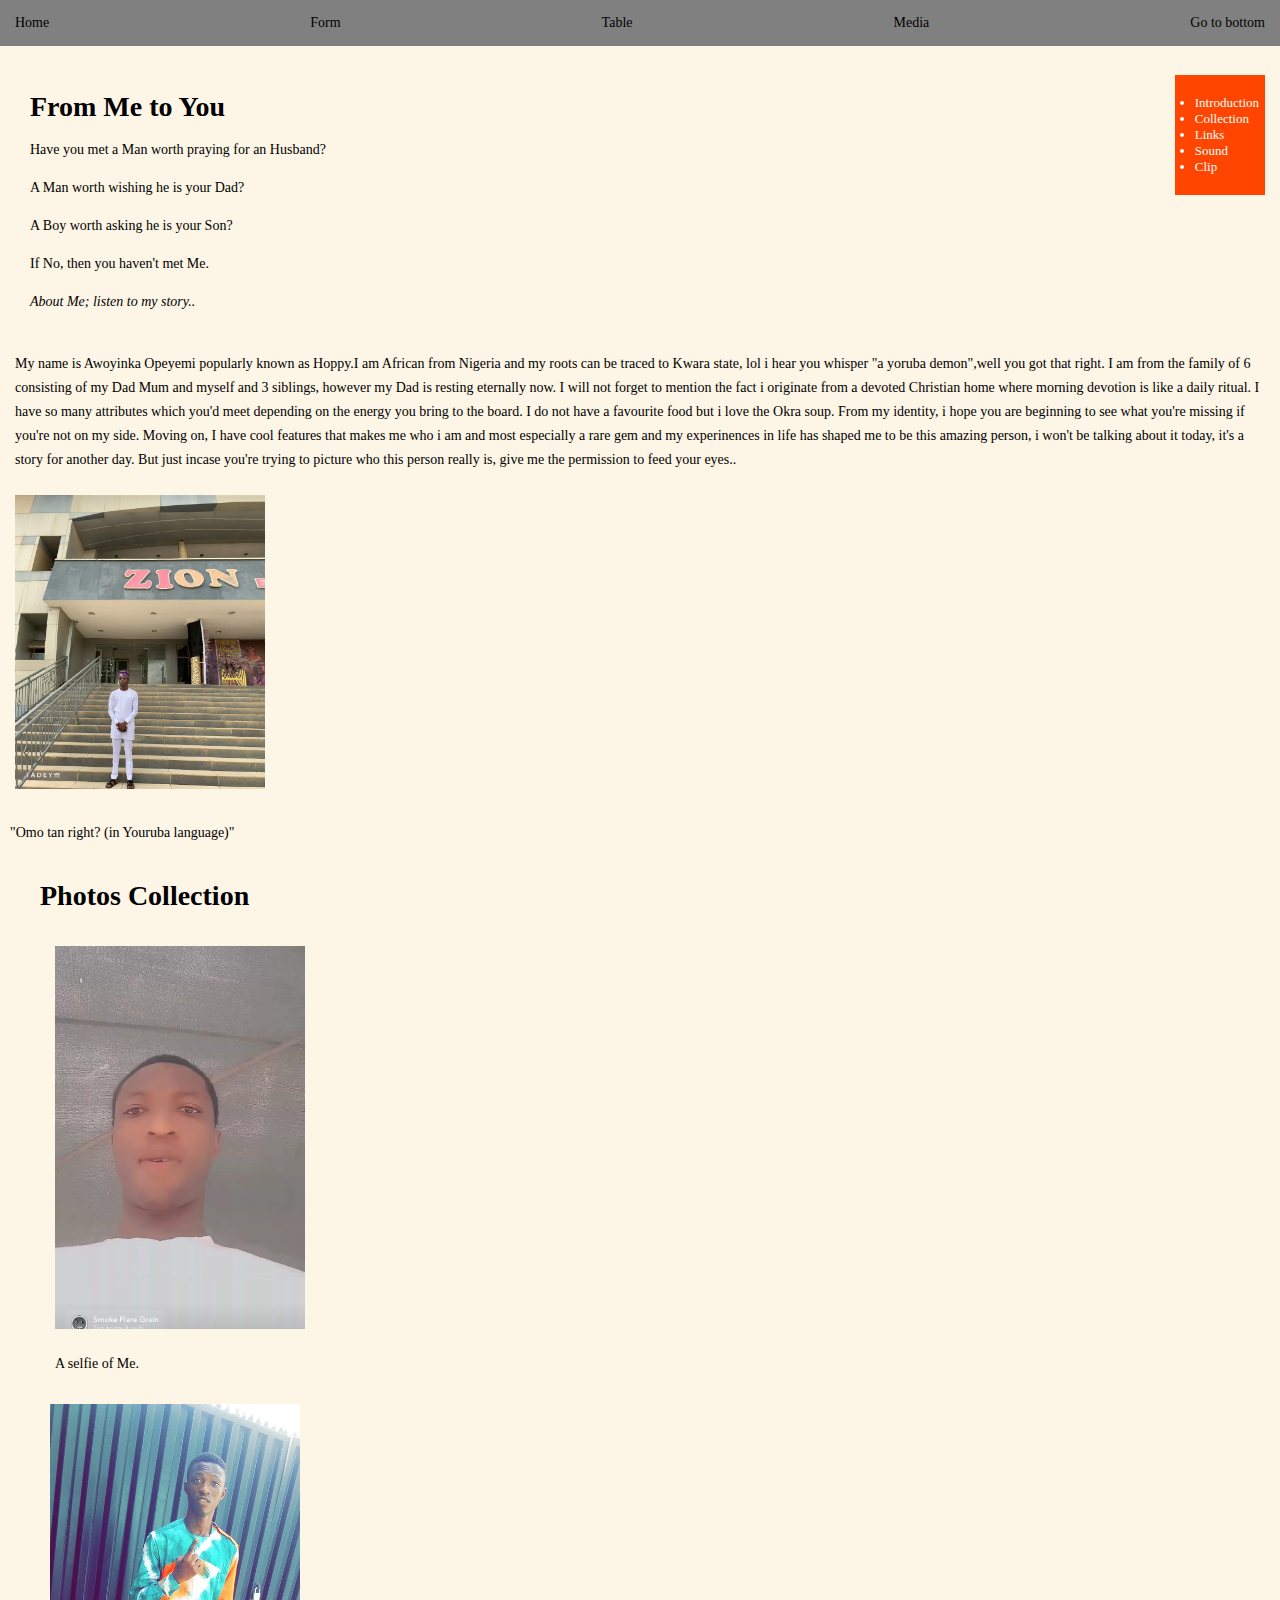
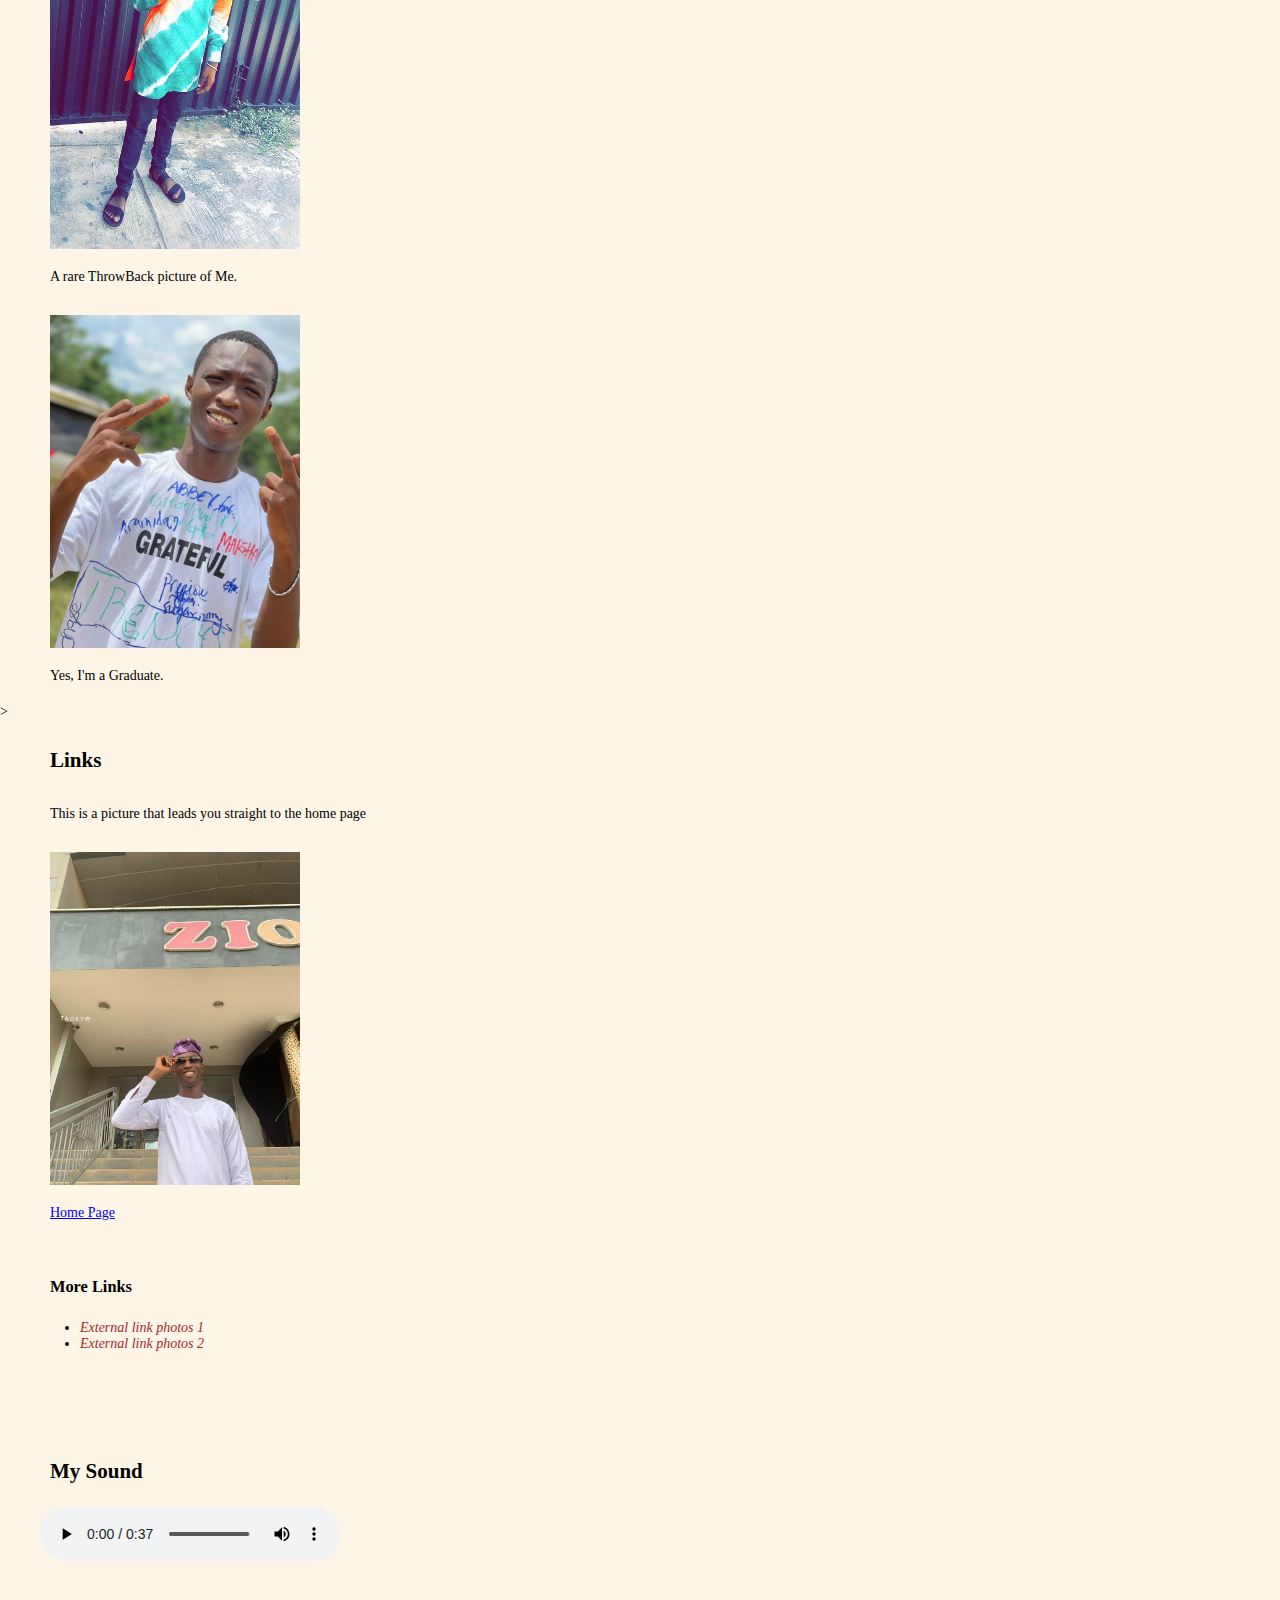
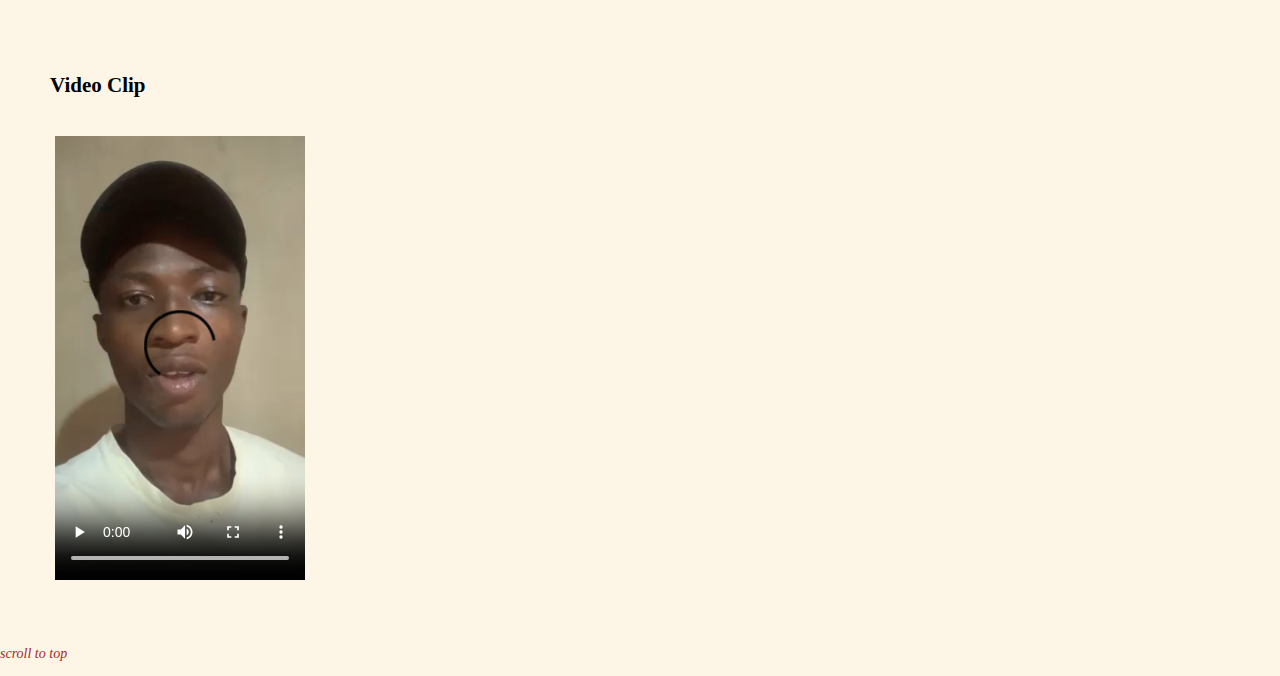
==== media/media.html @ 17234f5c "making a new repo" ====
<!DOCTYPE html>
<html lang="en">
  <head>
    <meta charset="UTF-8" />
    <meta name="viewport" content="width=device-width, initial-scale=1.0" />
    <title>Visuals Effect</title>
    <link rel="stylesheet" href="../styles.css" />
  </head>
  <body>
    <div class="tableContainer">
      <div class="header">
        <a href="../biography.html" class="nav">Home</a>
        <a href="../form/form.html" class="nav">Form</a>
        <a href="../table/table.html" class="nav">Table</a>
        <a href="../media/media.html" class="nav">Media</a>
        <a href="#bottom" class="nav">Go to bottom</a>
      </div>

      <div class="webpageWrapper">
        <div class="paragraphs" id="introduction">
          <h1>From Me to You</h1>
          <p>Have you met a Man worth praying for an Husband?</p>
          <p>A Man worth wishing he is your Dad?</p>
          <p>A Boy worth asking he is your Son?</p>
          <p>If No, then you haven't met Me.</p>
          <span>About Me; listen to my story..</span>
        </div>
        <div class="fragment">
          <ul class="ulist">
            <li class="list">
              <a href="#introduction" class="frags">Introduction</a>
            </li>
            <li class="list">
              <a href="#collection" class="frags">Collection</a>
            </li>
            <li class="list"><a href="#link" class="frags">Links</a></li>
            <li class="list"><a href="#audio" class="frags">Sound</a></li>
            <li class="list"><a href="#video" class="frags">Clip</a></li>
          </ul>
        </div>
      </div>

      <article>
        My name is Awoyinka Opeyemi popularly known as Hoppy.I am African from
        Nigeria and my roots can be traced to Kwara state, lol i hear you
        whisper "a yoruba demon",well you got that right. I am from the family
        of 6 consisting of my Dad Mum and myself and 3 siblings, however my Dad
        is resting eternally now. I will not forget to mention the fact i
        originate from a devoted Christian home where morning devotion is like a
        daily ritual. I have so many attributes which you'd meet depending on
        the energy you bring to the board. I do not have a favourite food but i
        love the Okra soup. From my identity, i hope you are beginning to see
        what you're missing if you're not on my side. Moving on, I have cool
        features that makes me who i am and most especially a rare gem and my
        experinences in life has shaped me to be this amazing person, i won't be
        talking about it today, it's a story for another day. But just incase
        you're trying to picture who this person really is, give me the
        permission to feed your eyes..
      </article>

      <div class="introImg">
        <picture>
          <source
            media="(max-width: 1200px)"
            srcset="../assets/hoppy's1200.jpg"
          />
          <source
            media="(max-width: 600px)"
            srcset="../assets/hoppy's600.jpg"
          />
          <img
            src="../assets/hoppy's 1.jpg"
            class="hoppy"
            alt="Awoyinka Opeyemi"
          />
          <p class="caption">"Omo tan right? (in Youruba language)"</p>
        </picture>
      </div>
      <div class="figure" id="collection">
        <figure>
          <h1>Photos Collection</h1>
          <picture>
            <source
              media="(max-width: 1200px)"
              srcset="../assets/selfie1200.png"
            />

            <source
              media="(max-width: 600px)"
              srcset="../assets/selfie600.png"
            />

            <img src="../assets/selfie.png" class="selfie" alt="selfie" />
          </picture>
          <figcaption class="selfie">A selfie of Me.</figcaption>
        </figure>

        <figure>
          <picture>
            <source media="(max-width: 1200px)" srcset="../assets/tb1200.jpg" />

            <source media="(max-width: 600px)" srcset="../assets/tb600.jpg" />

            <img src="../assets/tb.jpg" class="throwback" alt="throwback" />
          </picture>
          <figcaption class="throwback">
            A rare ThrowBack picture of Me.
          </figcaption>
        </figure>

        <figure>
          <picture>
            <source
              media="(max-width: 1200px)"
              srcset="../assets/signOut1200.jpg"
            />

            <source
              media="(max-width: 600px)"
              srcset="../assets/signOut600.jpg"
            />

            <img src="../assets/signOut.jpg" class="signOut" alt="signOut" />
          </picture>
          <figcaption class="signOut">Yes, I'm a Graduate.</figcaption>
        </figure>
      </div>

      <div class="links" id="link">
        >
        <figure>
          <h2>Links</h2>
          <p class="caption">
            This is a picture that leads you straight to the home page
          </p>
          <a href="../biography.html">
            <picture>
              <source
                media="(max-width: 1200px)"
                srcset="../assets/homelink1200.jpg"
              />

              <source
                media="(max-width: 600px)"
                srcset="../assets/homelink.jpg"
              />

              <img
                src="../assets/homelink.jpg"
                class="homelink"
                alt="homelink"
              />
            </picture>
          </a>
          <figcaption class="homelink">Home Page</figcaption>
        </figure>
        <div class="link">
          <h3>More Links</h3>
          <ul>
            <li>
              <a
                href="https://www.instagram.com/p/CuyrS1VMyIK/?img_index=3"
                target="_blank"
                class="scroll"
                >External link photos 1</a
              >
            </li>
            <li>
              <a
                href="https://ca.slack-edge.com/T073C5T34D9-U074DRD3MMW-a11e233614dd-512"
                target="_blank"
                class="scroll"
                >External link photos 2</a
              >
            </li>
          </ul>
        </div>
      </div>

      <div class="Audio" id="audio">
        <h2>My Sound</h2>
        <audio controls>
          <source src="../assets/my voice .aac" type="audio/mpeg" />
          <source src="../assets/my voice_ogg.ogg" type="audio/ogg" />
        </audio>
      </div>

      <div id="video" class="Video">
        <h2>Video Clip</h2>
        <video controls class="video">
          <source src="../assets/awoyinka's vid.mp4" type="video/mp4" />
          <source src="../assets/awoyinkas vid.webm" type="video/webm" />
          I'm sorry; your browser doesn't support HTML video.
        </video>
      </div>
      <footer id="bottom">
        <p class="scroll"><a href="#top" class="scroll">scroll to top</a></p>
      </footer>
    </div>
  </body>
</html>
---- styles.css ----
body {
  margin: 0;
  padding: 0;
  background-color: oldlace;
  box-sizing: border-box;
  width: 100%;
  font-size: 14px;
}
.styledBody {
  height: 100%;
}

.header {
  display: flex;
  flex-direction: row;
  justify-content: space-between;
  align-items: center;
  padding: 15px;
  background-color: gray;
}
.nav {
  text-decoration: none;
  color: black;
}
.mainContent {
  display: flex;
  padding: 15px;
}
.webpage {
  display: flex;
  padding: 15px;
}
.fragments {
  width: 50%;
  height: max-content;
  display: flex;
  margin-top: 4em;
  padding-top: 15px;
  padding-bottom: 15px;
  padding-left: 15px;
  padding-right: 6px;
  flex-direction: column;
  background-color: orangered;
}
.fragment {
  width: max-content;
  height: max-content;
  display: flex;
  margin-top: 1em;
  padding-top: 20px;
  padding-bottom: 20px;
  padding-left: 20px;
  padding-right: 6px;
  flex-direction: column;
  background-color: orangered;
  justify-content: center;
  align-content: center;
}
.ulist {
  margin: 0;
  padding: 0;
}
.frags {
  text-decoration: none;
  color: white;
  font-size: 13px;
}
.list {
  color: white;
}
.formContentWrapper {
  width: 100%;
  /* height: 100vh; */
  display: flex;
}
.formPicture {
  width: 45%;
  height: max-content;
  background-color: #fcefe2;
  display: flex;
  flex-direction: column;
  overflow-y: auto;
}
.formImg {
  object-fit: contain;
  width: 100%;
}
.formImgDiv {
  padding-top: 70px;
  padding-left: 70px;
  padding-right: 70px;
  padding-bottom: 5px;
}
.imageTexts {
  display: flex;
  justify-content: center;
  text-align: center;
}
.learn {
  /* display: flex;
    flex-direction: column; */
  margin: 0;
  font-family: "DM Serif Text", serif;
  color: #000812;
  font-size: 3.1875rem;
  line-height: 72px;
  text-align: center;
  margin-bottom: 25px;
  letter-spacing: -0.51px;
}
.formContainer,
.tableContainer {
  height: 100vh;
  display: flex;
  flex-direction: column;
}

.formContent {
  width: 55%;
  background-color: white;
  flex-grow: 1;
  overflow-y: auto;
}
.imgFooter {
  display: flex;
  flex-direction: column;
}
.logoFooter {
  display: flex;
  flex-direction: row;
  justify-content: center;
  align-items: center;
}
.twitter {
  padding-top: 10px;
  padding-left: 10px;
  padding-right: 10px;
  padding-bottom: 5px;
  width: 15px;
}
.insta {
  padding-top: 10px;
  padding-left: 10px;
  padding-right: 10px;
  padding-bottom: 5px;
  width: 15px;
}
.facebook {
  padding-top: 10px;
  padding-left: 10px;
  padding-right: 10px;
  padding-bottom: 5px;
  width: 15px;
}
.linkedin {
  padding-top: 10px;
  padding-left: 10px;
  padding-right: 10px;
  padding-bottom: 5px;
  width: 15px;
}
.tel {
  font-weight: 100;
  margin: 0;
  text-align: center;
}
.rightText {
  margin: 0;
  font-weight: 800;
  text-align: center;
  font-size: 1rem;
  padding-top: 5px;
  padding-bottom: 5px;
}
.firstSpan {
  font-weight: 800;
  color: black;
  padding-top: 25px;
}
.spanDiv {
  display: flex;
  justify-content: flex-end;
}
.signLink {
  text-decoration: none;
  color: rgb(32, 84, 210);
}

.signUpWrapper {
  padding-left: 1.5rem;
}
.pText {
  font-weight: bolder;
  font-size: 1.3rem;
}
.pNext {
  font-weight: 100 !important;
  line-height: 0.2rem;
  color: gray;
}
.NameLabel {
  display: flex;
  flex-direction: column;
  gap: 8px;
  width: 100%;
}
.nameContainer {
  display: flex;
  gap: 20px;
}
.input,
.inputSpecial {
  padding: 1.1rem;
  border-radius: 10px;
  border: none;
  background-color: rgb(230 229 214);
}
.input:active {
  outline: none;
  border: none;
  border-color: aliceblue;
}

select {
  color: gray;
}
.orignalForm {
  display: flex;
  flex-direction: column;
  gap: 20px;
  padding-top: 20px;
}
.label {
  color: gray;
  font-weight: 100;
}
.NameLabelSpecial {
  display: flex;
  flex-direction: column;
  gap: 8px;
  width: 75%;
}
.temsOfUse {
  padding-top: 20px;
}
.lastP {
  color: rgb(32, 84, 210);
  text-decoration: none;
  font-size: 1rem;
}
.privacy {
  color: gray;
  font-weight: 100;
}
.button {
  width: 70%;
  background-color: rgb(106, 111, 245);
  margin-bottom: 30px;
  padding: 15px;
  margin-top: 10px;
  text-align: center;
  border: none;
  border-radius: 8px;
  color: white;
}

.tableContentWrapper {
  padding: 20px;
}
.firstHeading {
  margin-top: 30px;
  margin-bottom: 30px;
}
.scroll {
  text-decoration: none;
  font-style: italic;
  color: brown;
}
.webpageWrapper {
  display: flex;
  justify-content: space-between;
  padding: 15px;
  font-size: 14px;
}
span {
  font-style: italic;
  padding-top: 30px;
}
article,
.paragraphs {
  padding: 15px;
  line-height: 1.5rem;
  padding-bottom: 8px;
}
.hoppy,
.selfie,
.throwback,
.signOut,
.video,
.homelink,
.altschool {
  width: 250px;
  padding-top: 15px;
  padding-left: 15px;
  padding-right: 15px;
  padding-bottom: 8px;
}
.homelink {
  text-decoration: underline;
  color: blue;
}
.link, .Audio, .Video {
  margin: 40px;

}
.caption,
h2,
h3,
.throwback,
.signOut,
.homelink {
  padding-top: 10px;
  padding-left: 10px;
  padding-right: 10px;
  padding-bottom: 6px;
}
.nav:hover {
  color: aliceblue;
}
.button:hover {
  background-color: purple;
}
.scroll:hover {
  color: black;
}

@media (max-width: 750px) {
  .formPicture {
    display: none !important;
  }
  .fragment {
    display: none;
  }
  .fragments {
    display: none;
  }
  body {
    background-color: none;
  }
}
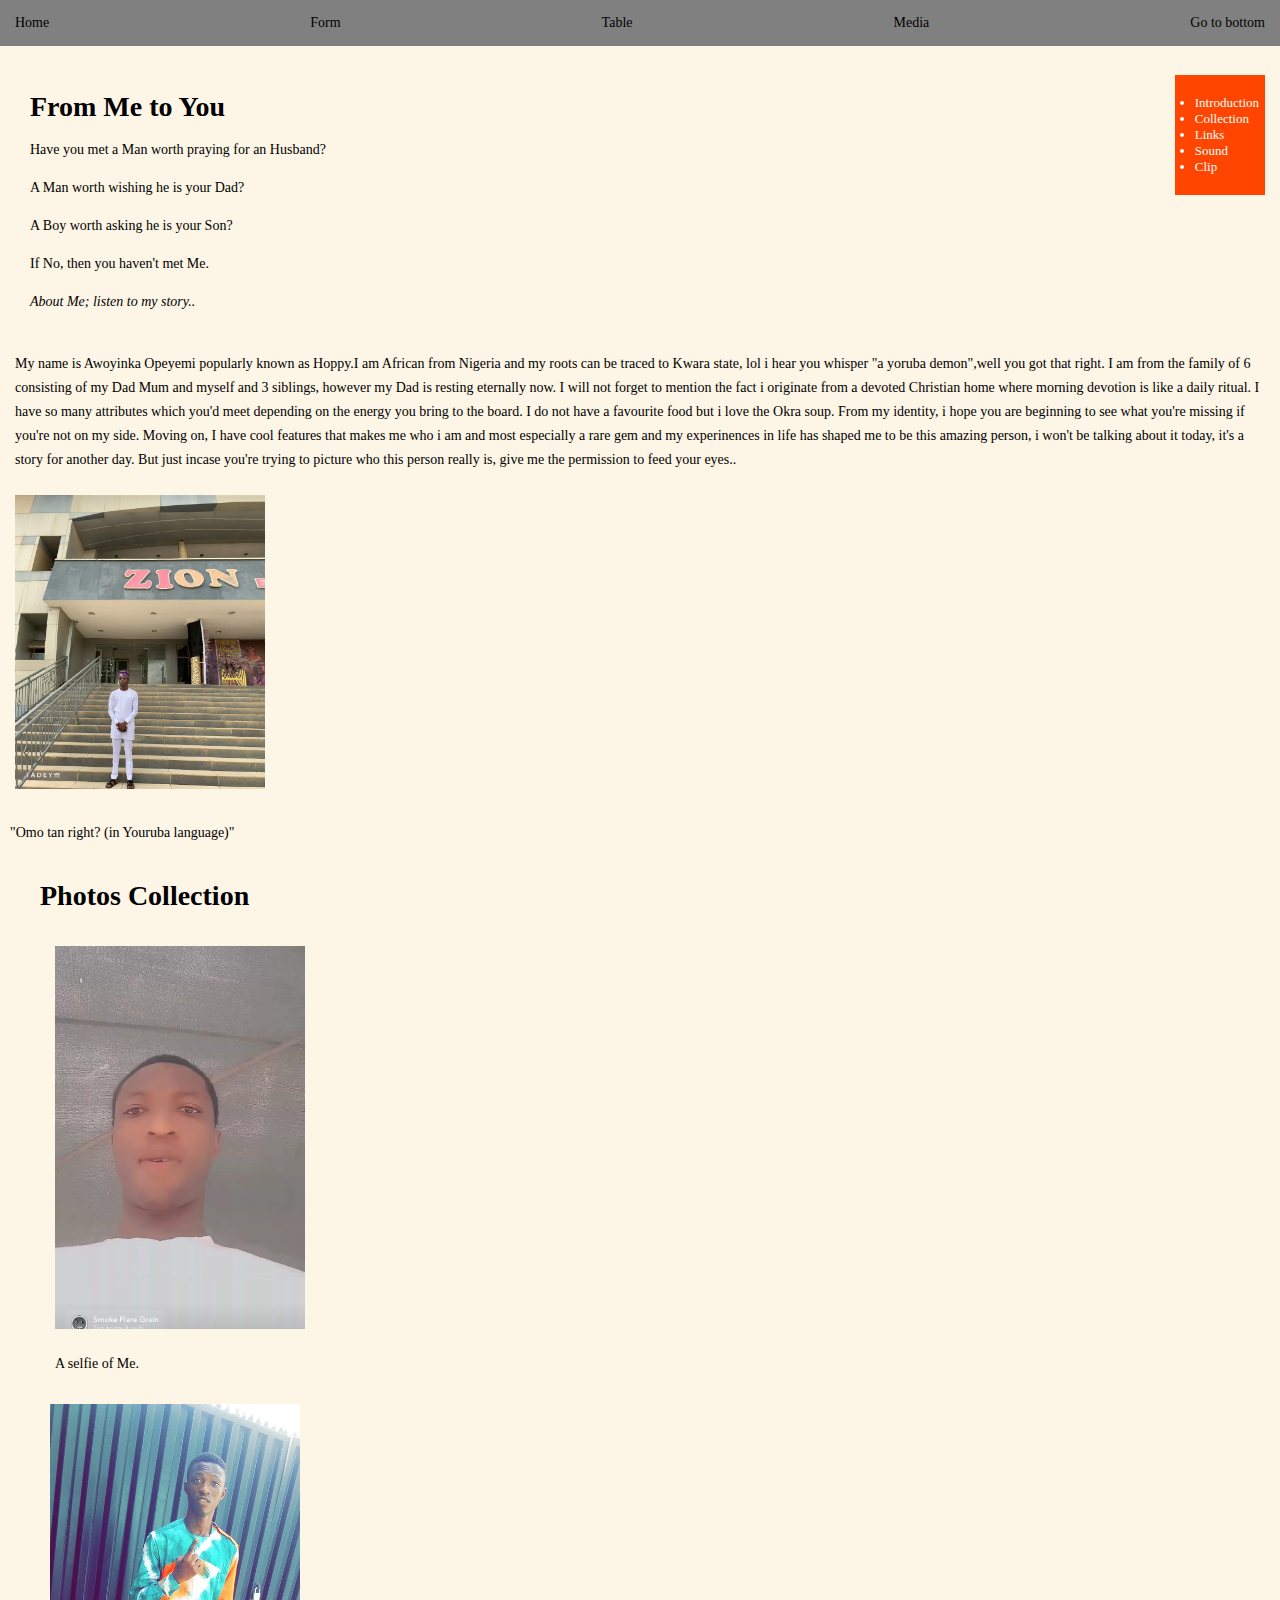
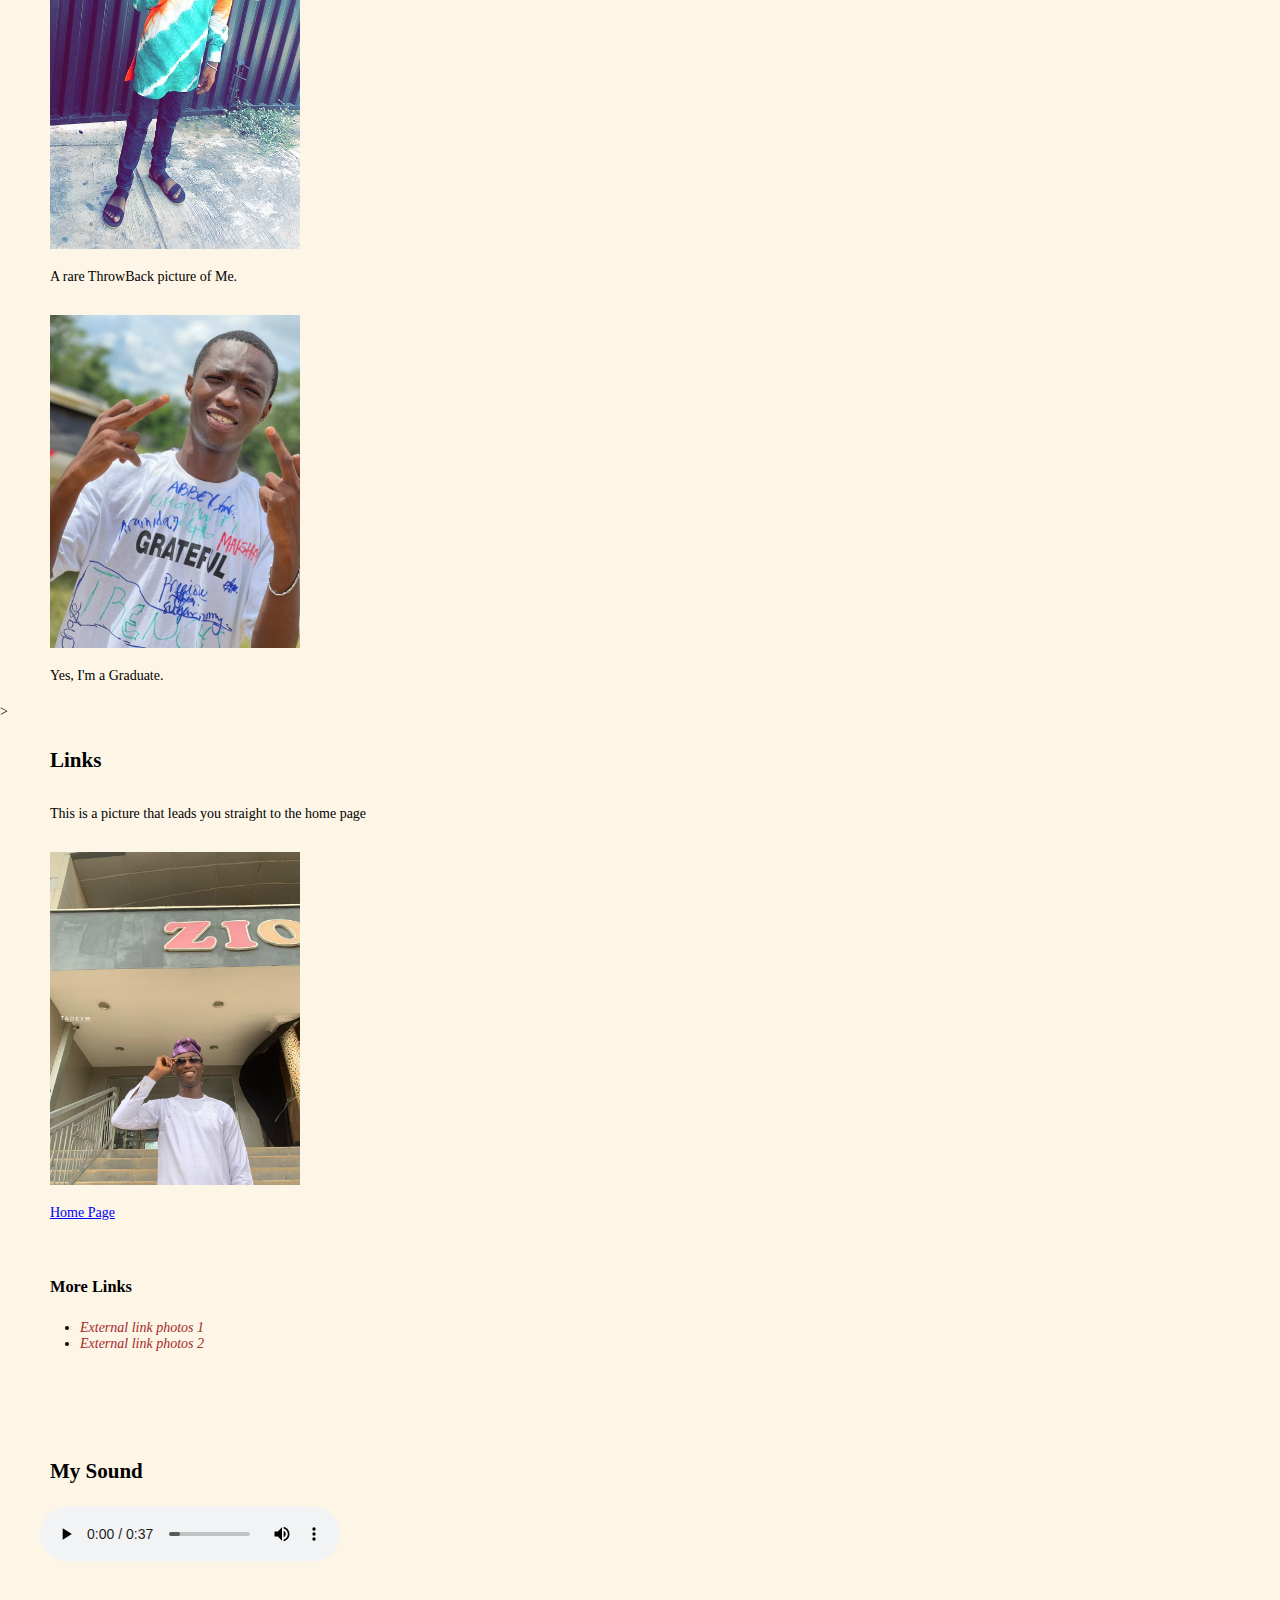
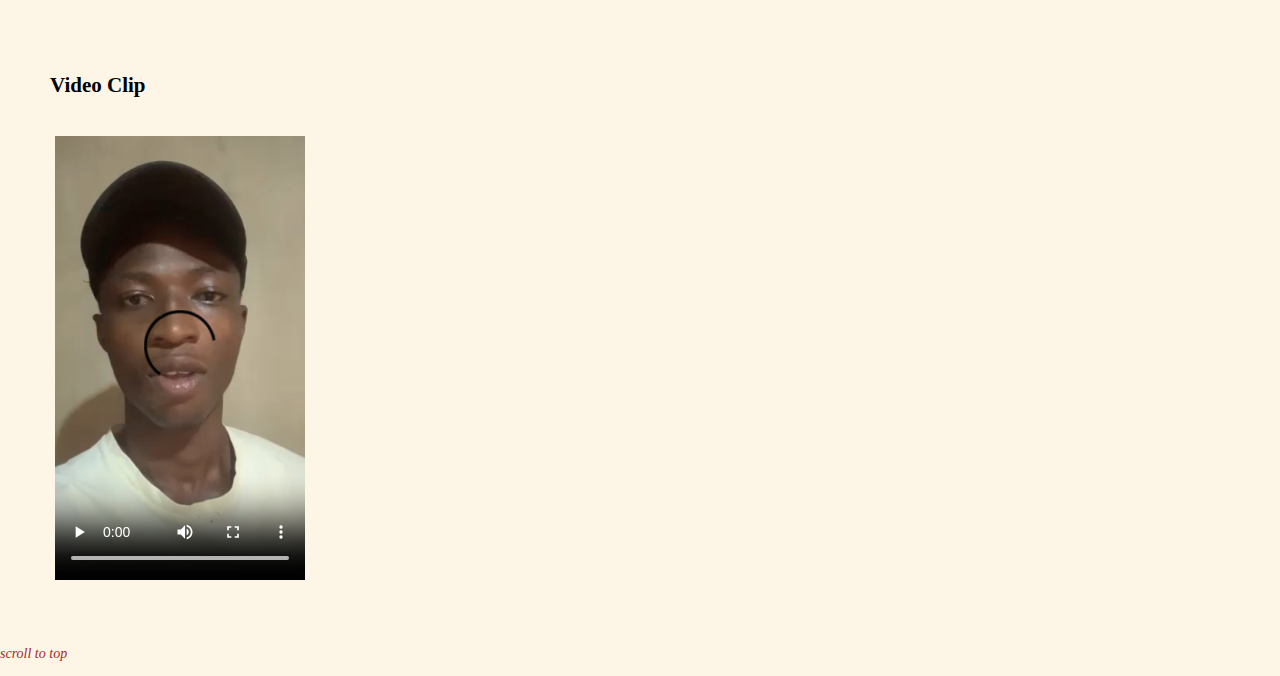
==== commit d1222ea9: "some ui fix" ====
--- a/media/media.html
+++ b/media/media.html
@@ -9,7 +9,7 @@
   <body>
     <div class="tableContainer">
       <div class="header">
-        <a href="../biography.html" class="nav">Home</a>
+        <a href="../index.html" class="nav">Home</a>
         <a href="../form/form.html" class="nav">Form</a>
         <a href="../table/table.html" class="nav">Table</a>
         <a href="../media/media.html" class="nav">Media</a>
--- a/styles.css
+++ b/styles.css
@@ -9,7 +9,11 @@
 .styledBody {
   height: 100%;
 }
-
+table {
+  border:2 solid;
+  padding:3; 
+  width:100%;
+}
 .header {
   display: flex;
   flex-direction: row;
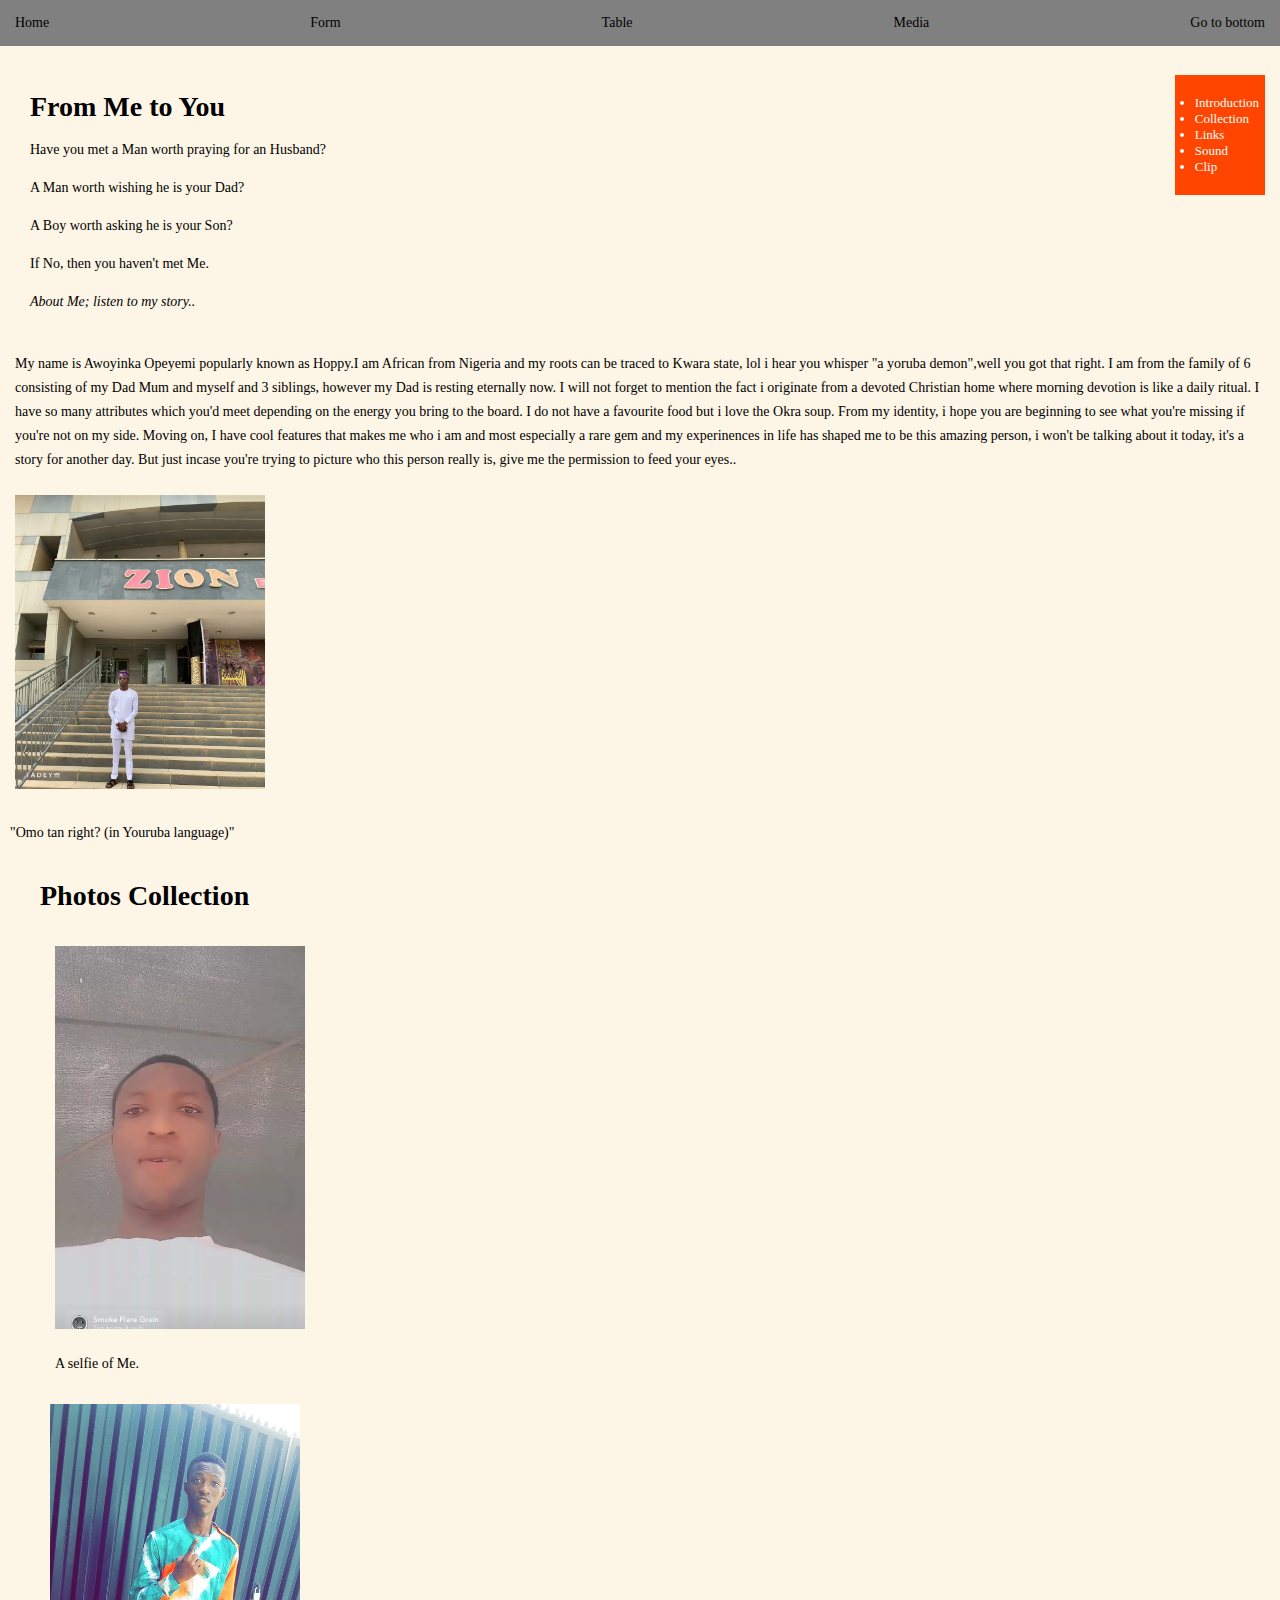
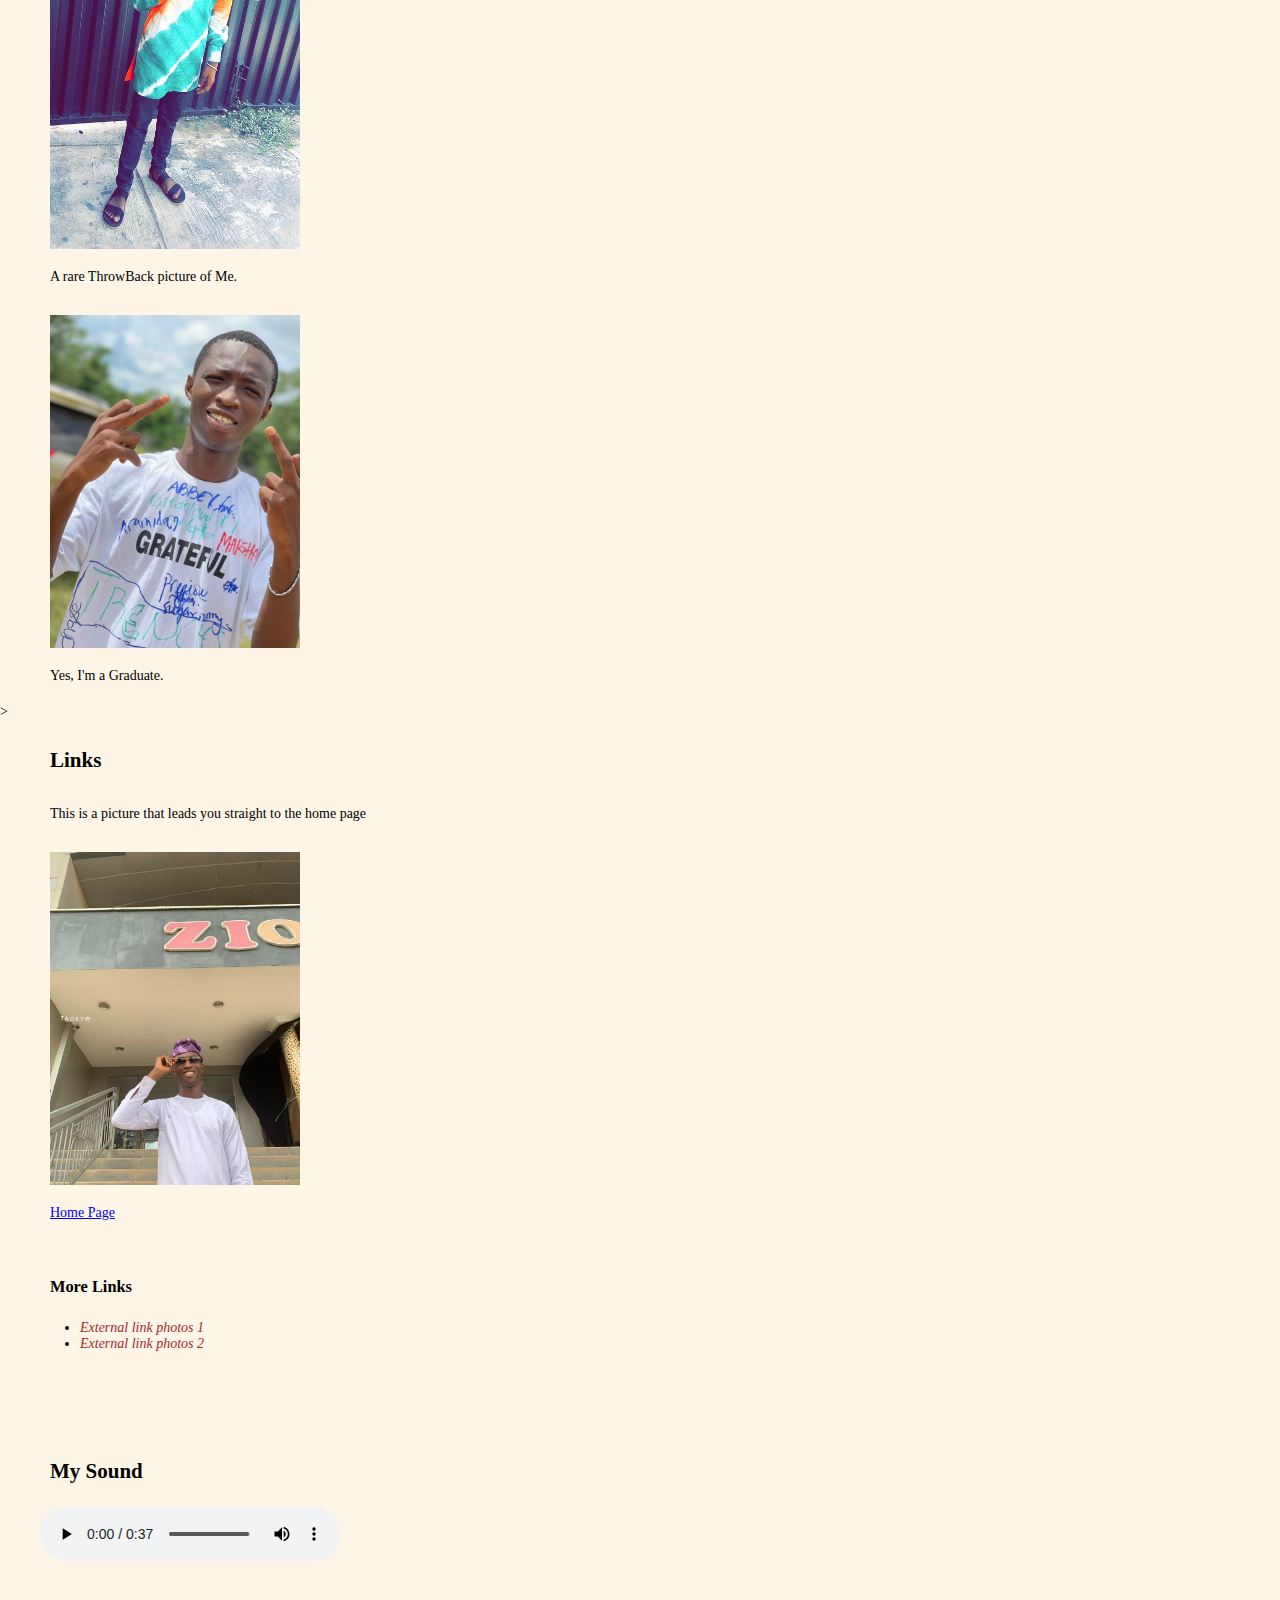
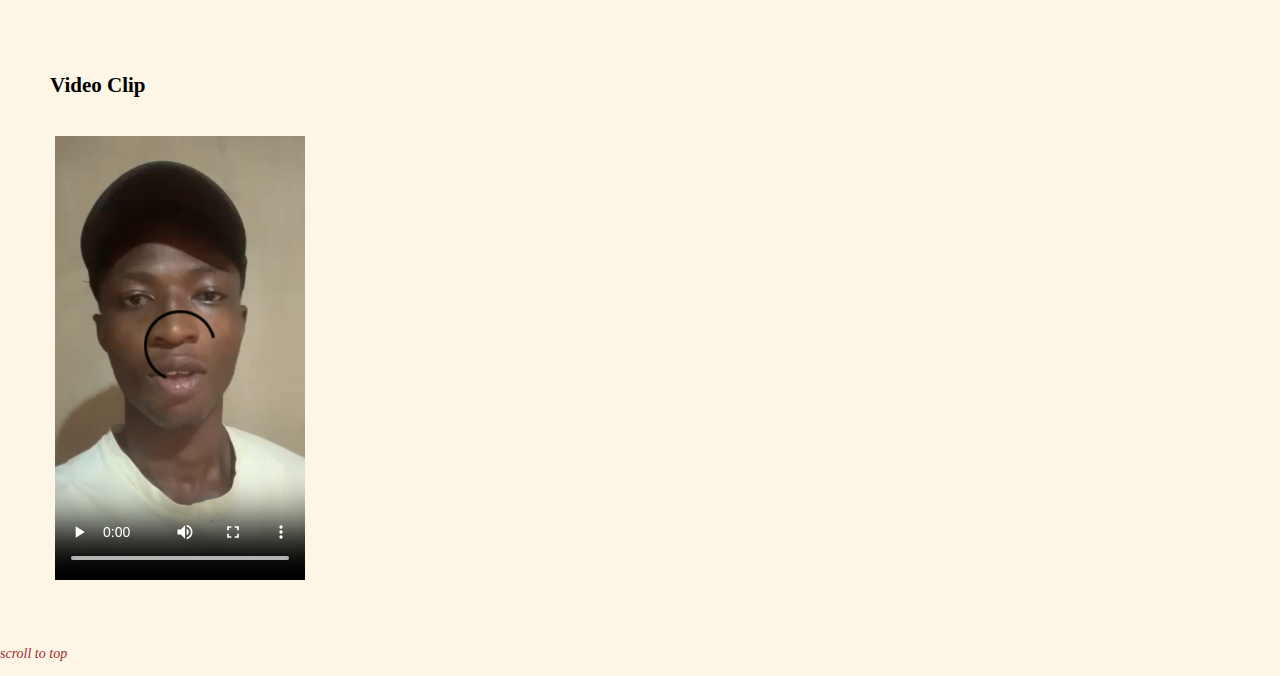
==== commit 1ee472c5: "fix table" ====
--- a/media/media.html
+++ b/media/media.html
@@ -133,7 +133,7 @@
           <p class="caption">
             This is a picture that leads you straight to the home page
           </p>
-          <a href="../biography.html">
+          <a href="../index.html">
             <picture>
               <source
                 media="(max-width: 1200px)"
